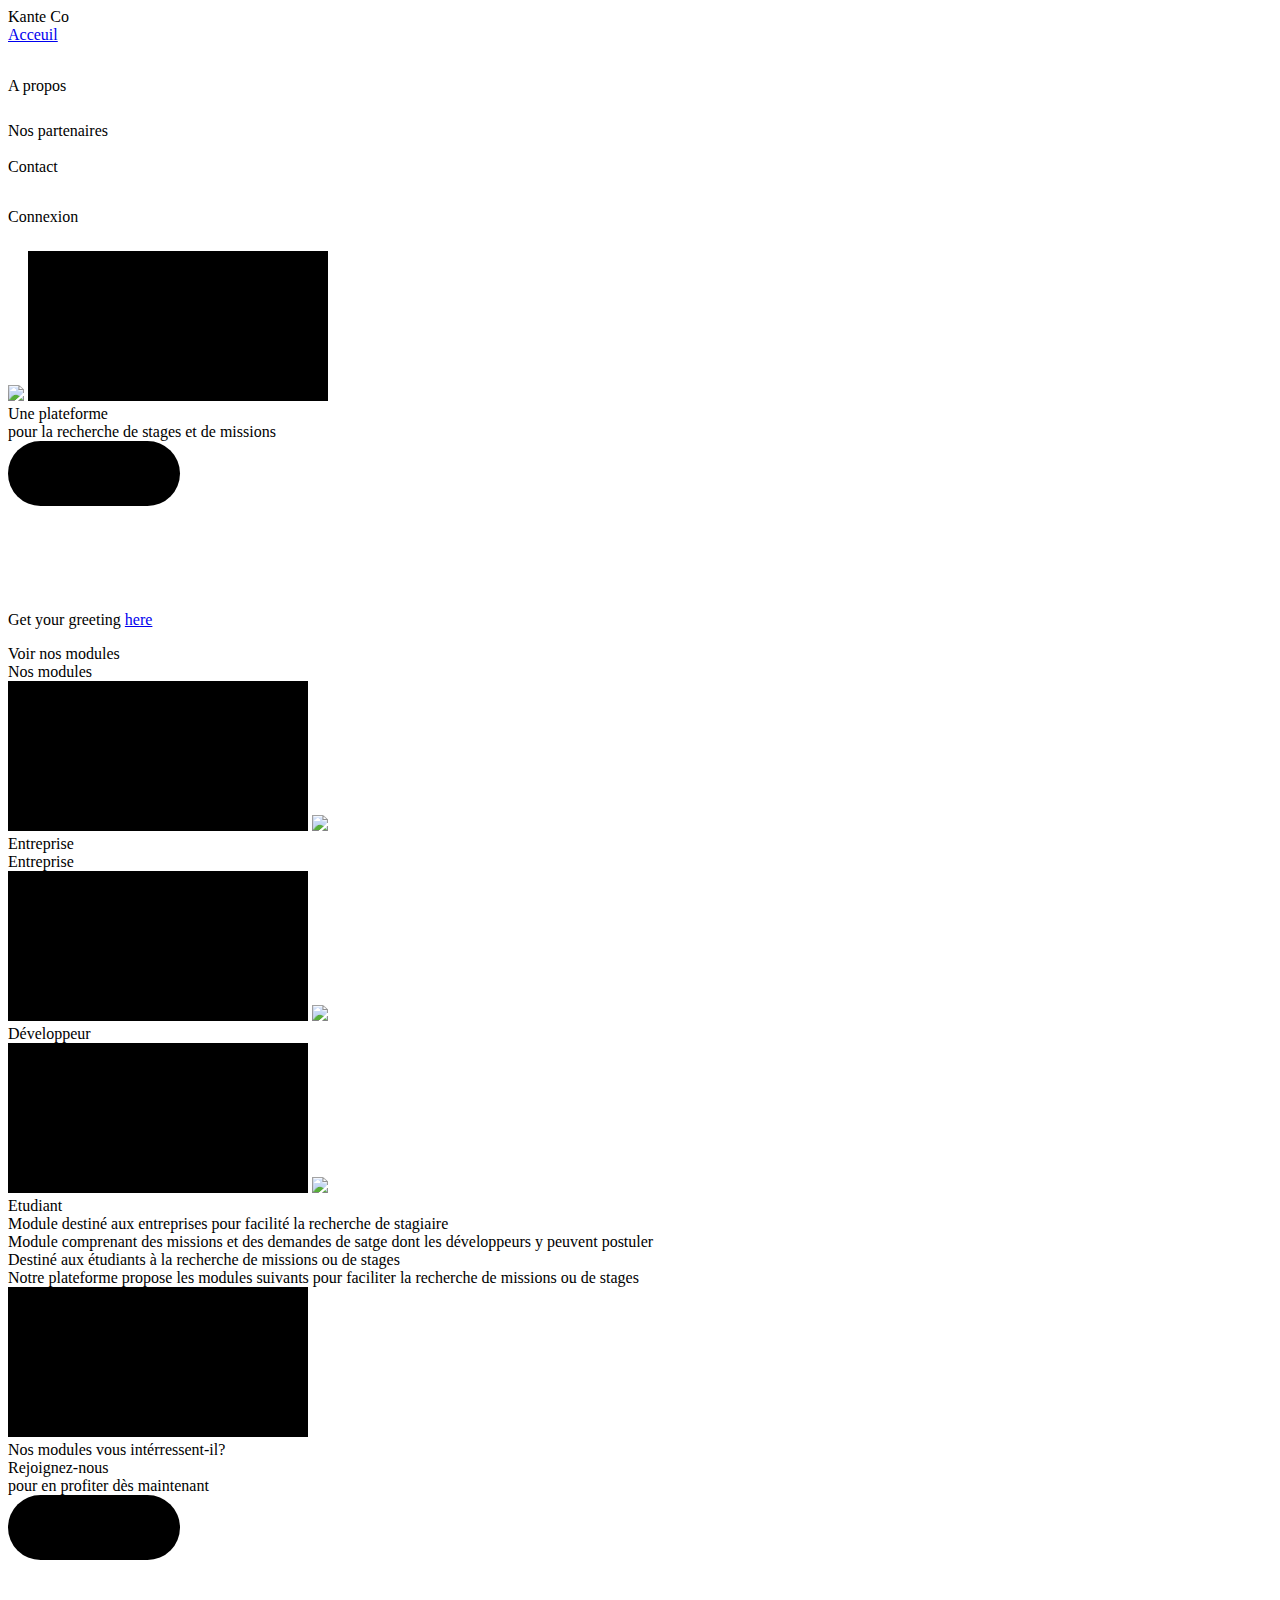
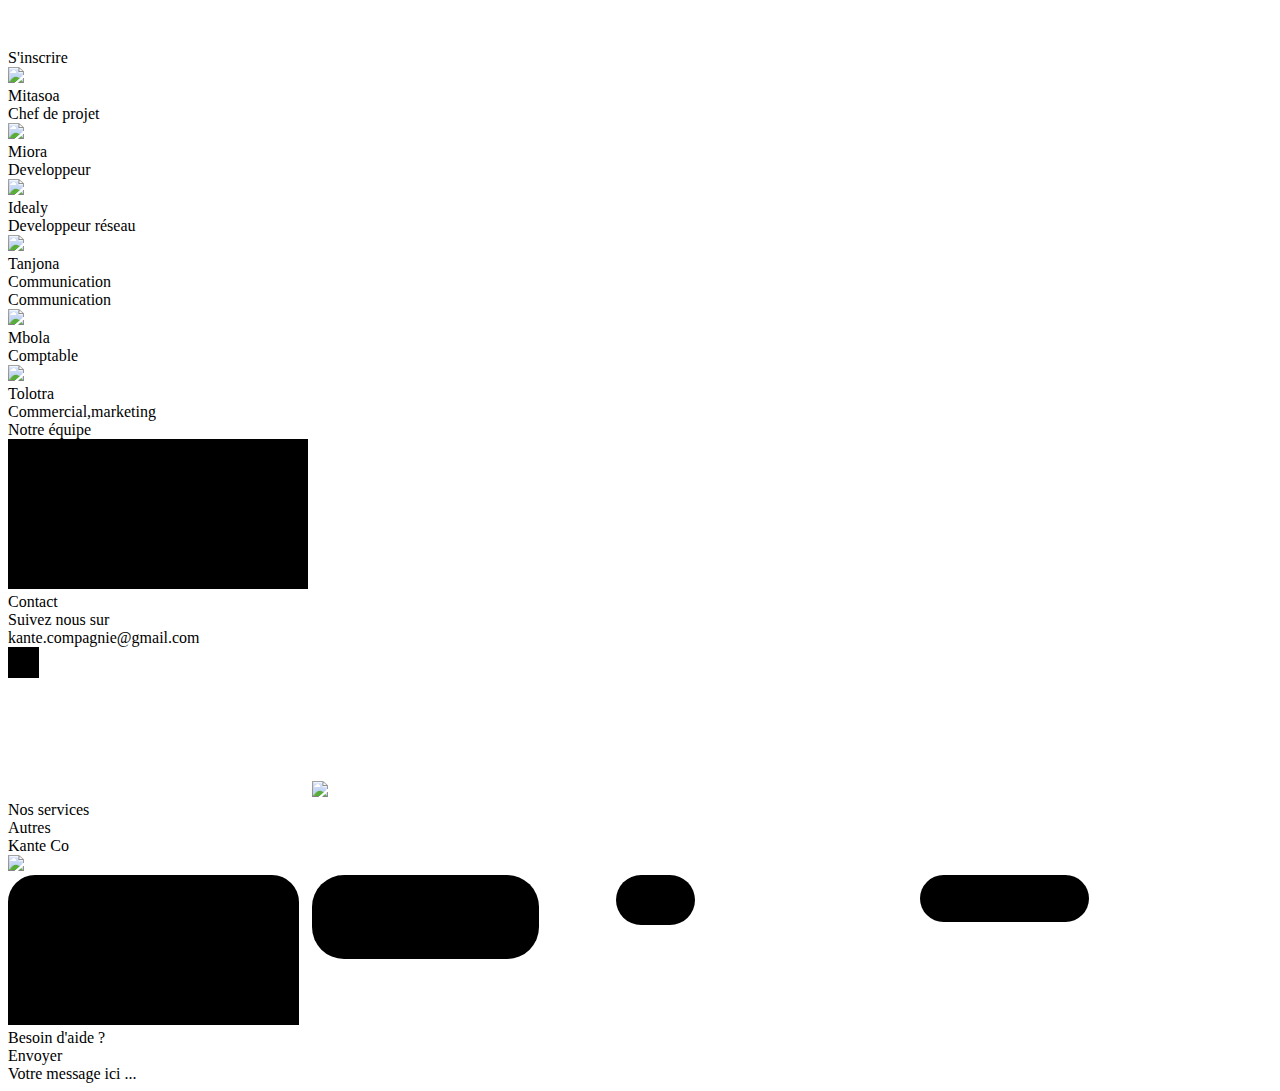
==== target/classes/templates/index.html @ 5043f74e "Detail Avion" ====
<!DOCTYPE html>
<html>
<head>
<meta charset="utf-8"/>
<meta http-equiv="X-UA-Compatible" content="IE=edge"/>
<meta name="viewport" content="width=device-width, initial-scale=1.0">
<title>KANTO CO</title>
<link rel="stylesheet" type="text/css" id="applicationStylesheet" href="css/Accueil.css"/>
<script id="applicationScript" type="text/javascript" src="script/Accueil.js"></script>
</head>
<body>
<div id="Acceuil">
	<div id="Kante_Co">
		<span>Kante Co</span>
	</div>
	<div id="Composant_5__1" class="Composant_5___1">
		<div id="Acceuil_i">
			<span><a href="/visiteur">Acceuil</a></span>
		</div>
		<svg class="Ligne_1" viewBox="0 0 43 1">
			<path id="Ligne_1" d="M 0 0 L 43 0">
			</path>
		</svg>
	</div>
	<div id="Composant_6__1" class="Composant_6___1">
		<div id="A_propos">
			<span>A propos</span>
		</div>
		<svg class="Ligne_2" viewBox="0 0 55 1">
			<path id="Ligne_2" d="M 0 0 L 55 0">
			</path>
		</svg>
	</div>
	<div id="Composant_7__1" class="Composant_7___1">
		<div id="Nos_partenaires">
			<span>Nos partenaires</span>
		</div>
		<svg class="Ligne_3" viewBox="0 0 97 1">
			<path id="Ligne_3" d="M 0 0 L 97 0">
			</path>
		</svg>
	</div>
	<div id="Composant_8__1" class="Composant_8___1">
		<div id="Contact">
			<span>Contact</span>
		</div>
		<svg class="Ligne_4" viewBox="0 0 45 1">
			<path id="Ligne_4" d="M 0 0 L 45 0">
			</path>
		</svg>
	</div>
	<div id="Composant_9__1" class="Composant_9___1">
		<div id="Connexion">
			<span>Connexion</span>
		</div>
		<svg class="Ligne_5" viewBox="0 0 62 1">
			<path id="Ligne_5" d="M 0 0 L 62 0">
			</path>
		</svg>
	</div>
	<img id="logo" src="img/logo.png" srcset="img/logo.png 1x, img/logo@2x.png 2x">
		
	<svg class="Rectangle_1">
		<rect id="Rectangle_1" rx="0" ry="0" x="0" y="0" width="1920" height="974">
		</rect>
	</svg>
	<div id="Une_plateforme_">
		<span>Une plateforme </span>
	</div>
	<div id="pour_la_recherche_de_stages_et">
		<span>pour la recherche de stages et de missions</span>
	</div>
	<div id="Composant_12__1" class="Composant_12___1">
		<svg class="Rectangle_2">
			<rect id="Rectangle_2" rx="32.5" ry="32.5" x="0" y="0" width="172" height="65">
			</rect>
		</svg>
	</div>
    <p>Get your greeting <a href="/greeting">here</a></p>
	<div id="Voir_nos_modules_">
		<span>Voir nos modules</span><br/>
	</div>
	<div id="Nos_modules_">
		<span>Nos modules </span>
	</div>
	<div id="Groupe_1">
		<svg class="Rectangle_3">
			<rect id="Rectangle_3" rx="0" ry="0" x="0" y="0" width="343" height="508">
			</rect>
		</svg>
		<a th:href="@{/entreprise}"><img id="bank-gf9c934770_1280" src="img/bank-gf9c934770_1280.png" srcset="img/bank-gf9c934770_1280.png 1x, img/bank-gf9c934770_1280@2x.png 2x"></a>
			
		<div id="Entreprise__">
			<span>Entreprise </span>
		</div>
		<div id="Entreprise__">
			<span>Entreprise </span>
		</div>
	</div>
	<div id="Groupe_2">
		<svg class="Rectangle_3_ba">
			<rect id="Rectangle_3_ba" rx="0" ry="0" x="0" y="0" width="343" height="508">
			</rect>
		</svg>
		<img id="bank-gf9c934770_1280_bb" src="img/bank-gf9c934770_1280_bb.png" srcset="img/bank-gf9c934770_1280_bb.png 1x, img/bank-gf9c934770_1280_bb@2x.png 2x">
			
		<div id="Dveloppeur">
			<span>Développeur</span>
		</div>
	</div>
	<div id="Groupe_3">
		<svg class="Rectangle_3_be">
			<rect id="Rectangle_3_be" rx="0" ry="0" x="0" y="0" width="343" height="508">
			</rect>
		</svg>
		<img id="bank-gf9c934770_1280_bf" src="img/bank-gf9c934770_1280_bf.png" srcset="img/bank-gf9c934770_1280_bf.png 1x, img/bank-gf9c934770_1280_bf@2x.png 2x">
			
		<div id="Etudiant">
			<span>Etudiant</span>
		</div>
	</div>
	<div id="Module_destin_aux_entreprises_">
		<span>Module destiné aux entreprises pour facilité la recherche de stagiaire</span>
	</div>
	<div id="Module_comprenant_des_missions">
		<span>Module comprenant des missions et des demandes de satge dont les développeurs y peuvent postuler</span>
	</div>
	<div id="Destin_aux_tudiants__la_recher">
		<span>Destiné aux étudiants à la recherche de missions ou de stages </span>
	</div>
	<div id="Notre_plateforme_propose_les_m">
		<span>Notre plateforme propose les modules suivants pour faciliter la recherche de missions ou de stages</span>
	</div>
	<svg class="Rectangle_4">
		<rect id="Rectangle_4" rx="0" ry="0" x="0" y="0" width="1920" height="688">
		</rect>
	</svg>
	<div id="Nos_modules_vous_intrressent-i">
		<span>Nos modules vous intérressent-il?</span>
	</div>
	<div id="Rejoignez-nous_">
		<span>Rejoignez-nous </span>
	</div>
	<div id="pour_en_profiter_ds_maintenant">
		<span>pour en profiter dès maintenant</span>
	</div>
	<div id="Composant_12__2" class="Composant_12___2">
		<svg class="Rectangle_2_bq">
			<rect id="Rectangle_2_bq" rx="32.5" ry="32.5" x="0" y="0" width="172" height="65">
			</rect>
		</svg>
	</div>
	<div id="Sinscrire_">
		<span>S'inscrire</span><br/>
	</div>
	<div id="Groupe_4">
		<img id="avatar-g5ebf402be_1280" src="img/avatar-g5ebf402be_1280.png" srcset="img/avatar-g5ebf402be_1280.png 1x, img/avatar-g5ebf402be_1280@2x.png 2x">
			
		<div id="Mitasoa_">
			<span>Mitasoa </span>
		</div>
		<div id="Chef_de_projet">
			<span>Chef de projet</span>
		</div>
	</div>
	<div id="Groupe_5">
		<img id="teacher-gdb155738d_1280" src="img/teacher-gdb155738d_1280.png" srcset="img/teacher-gdb155738d_1280.png 1x, img/teacher-gdb155738d_1280@2x.png 2x">
			
		<div id="Miora">
			<span>Miora</span>
		</div>
		<div id="Developpeur_">
			<span>Developpeur </span>
		</div>
	</div>
	<div id="Groupe_6">
		<img id="avatar-g5ebf402be_1280_b" src="img/avatar-g5ebf402be_1280_b.png" srcset="img/avatar-g5ebf402be_1280_b.png 1x, img/avatar-g5ebf402be_1280_b@2x.png 2x">
			
		<div id="Idealy">
			<span>Idealy</span>
		</div>
		<div id="Developpeur_rseau">
			<span>Developpeur réseau</span>
		</div>
	</div>
	<div id="Groupe_7">
		<img id="avatar-g5ebf402be_1280_ca" src="img/avatar-g5ebf402be_1280_ca.png" srcset="img/avatar-g5ebf402be_1280_ca.png 1x, img/avatar-g5ebf402be_1280_ca@2x.png 2x">
			
		<div id="Tanjona_">
			<span>Tanjona </span>
		</div>
		<div id="Communication_b">
			<span>Communication</span>
		</div>
		<div id="Communication_b">
			<span>Communication</span>
		</div>
	</div>
	<div id="Groupe_8">
		<img id="teacher-gdb155738d_1280_ca" src="img/teacher-gdb155738d_1280_ca.png" srcset="img/teacher-gdb155738d_1280_ca.png 1x, img/teacher-gdb155738d_1280_ca@2x.png 2x">
			
		<div id="Mbola_">
			<span>Mbola </span>
		</div>
		<div id="Comptable_">
			<span>Comptable </span>
		</div>
	</div>
	<div id="Groupe_9">
		<img id="avatar-g5ebf402be_1280_ce" src="img/avatar-g5ebf402be_1280_ce.png" srcset="img/avatar-g5ebf402be_1280_ce.png 1x, img/avatar-g5ebf402be_1280_ce@2x.png 2x">
			
		<div id="Tolotra">
			<span>Tolotra</span>
		</div>
		<div id="Commercialmarketing">
			<span>Commercial,marketing</span>
		</div>
	</div>
	<div id="Notre_quipe">
		<span>Notre équipe</span>
	</div>
	<svg class="Rectangle_5">
		<rect id="Rectangle_5" rx="0" ry="0" x="0" y="0" width="1920" height="543">
		</rect>
	</svg>
	<div id="Contact_cj">
		<span>Contact</span>
	</div>
	<div id="Suivez_nous_sur">
		<span>Suivez nous sur</span>
	</div>
	<div id="kantecompagniegmailcom">
		<span>kante.compagnie@gmail.com</span>
	</div>
	<div id="Composant_11__1" class="Composant_11___1">
		<svg class="Rectangle_6">
			<rect id="Rectangle_6" rx="0" ry="0" x="0" y="0" width="31" height="31">
			</rect>
		</svg>
		<img id="pm-on-facebook-diamond-paintin" src="img/pm-on-facebook-diamond-paintin.png" srcset="img/pm-on-facebook-diamond-paintin.png 1x, img/pm-on-facebook-diamond-paintin@2x.png 2x">
			
	</div>
	<div id="Nos_services">
		<span>Nos services</span>
	</div>
	<div id="Autres">
		<span>Autres</span>
	</div>
	<div id="Kante_Co_cr">
		<span>Kante Co</span>
	</div>
	<div id="Composant_13__1" class="Composant_13___1">
		<img id="PicsArt_08-22-020917" src="img/PicsArt_08-22-020917.png" srcset="img/PicsArt_08-22-020917.png 1x, img/PicsArt_08-22-020917@2x.png 2x">
			
		<div id="Composant_12__3" class="Composant_12___3">
			<svg class="Rectangle_20">
				<rect id="Rectangle_20" rx="27" ry="27" x="0" y="0" width="291" height="339">
				</rect>
			</svg>
			<svg class="Rectangle_21">
				<rect id="Rectangle_21" rx="32" ry="32" x="0" y="0" width="227" height="84">
				</rect>
			</svg>
			<svg class="Rectangle_22">
				<rect id="Rectangle_22" rx="25" ry="25" x="0" y="0" width="79" height="50">
				</rect>
			</svg>
			<svg class="Rectangle_23">
				<rect id="Rectangle_23" rx="23.5" ry="23.5" x="0" y="0" width="169" height="47">
				</rect>
			</svg>
			<div id="Besoin_daide_">
				<span>Besoin d'aide ?</span>
			</div>
			<div id="Envoyer">
				<span>Envoyer</span>
			</div>
			<div id="Votre_message_ici_">
				<span>Votre message ici ...</span>
			</div>
		</div>
	</div>
</div>
</body>
</html>
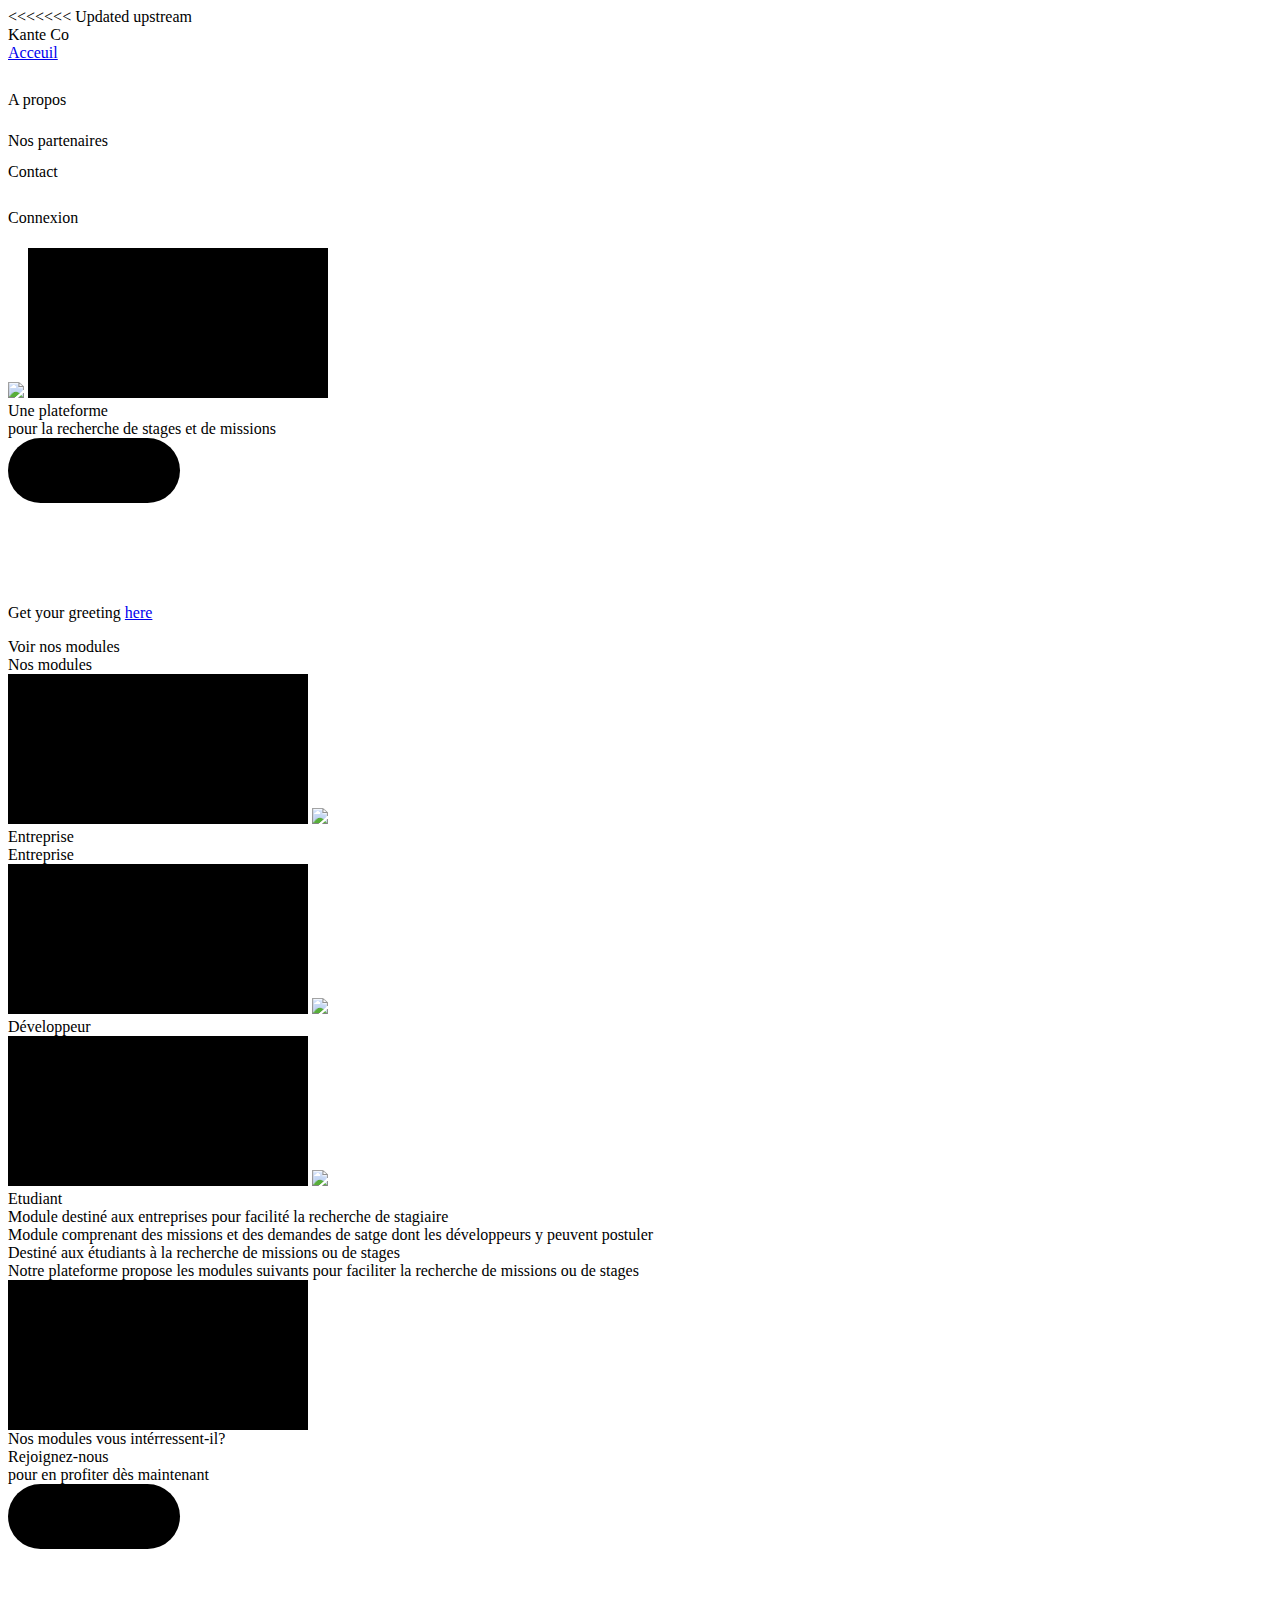
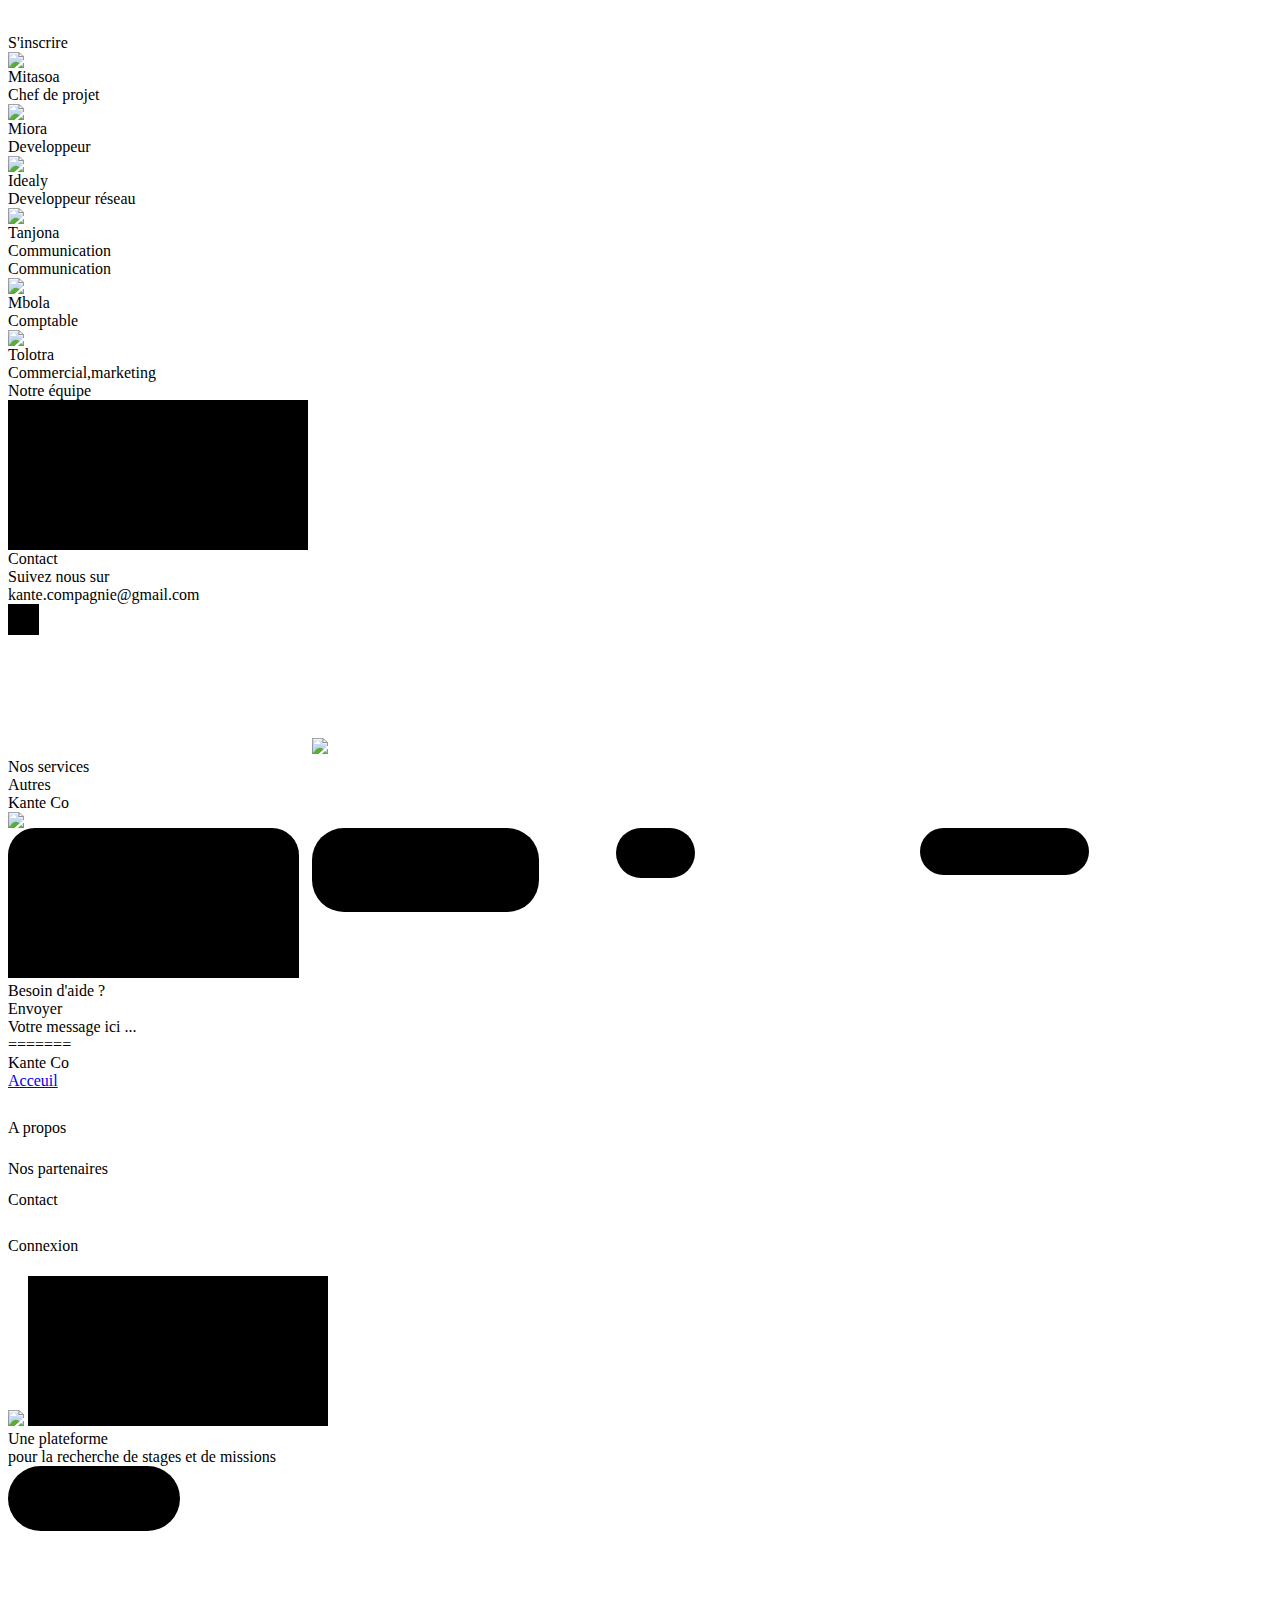
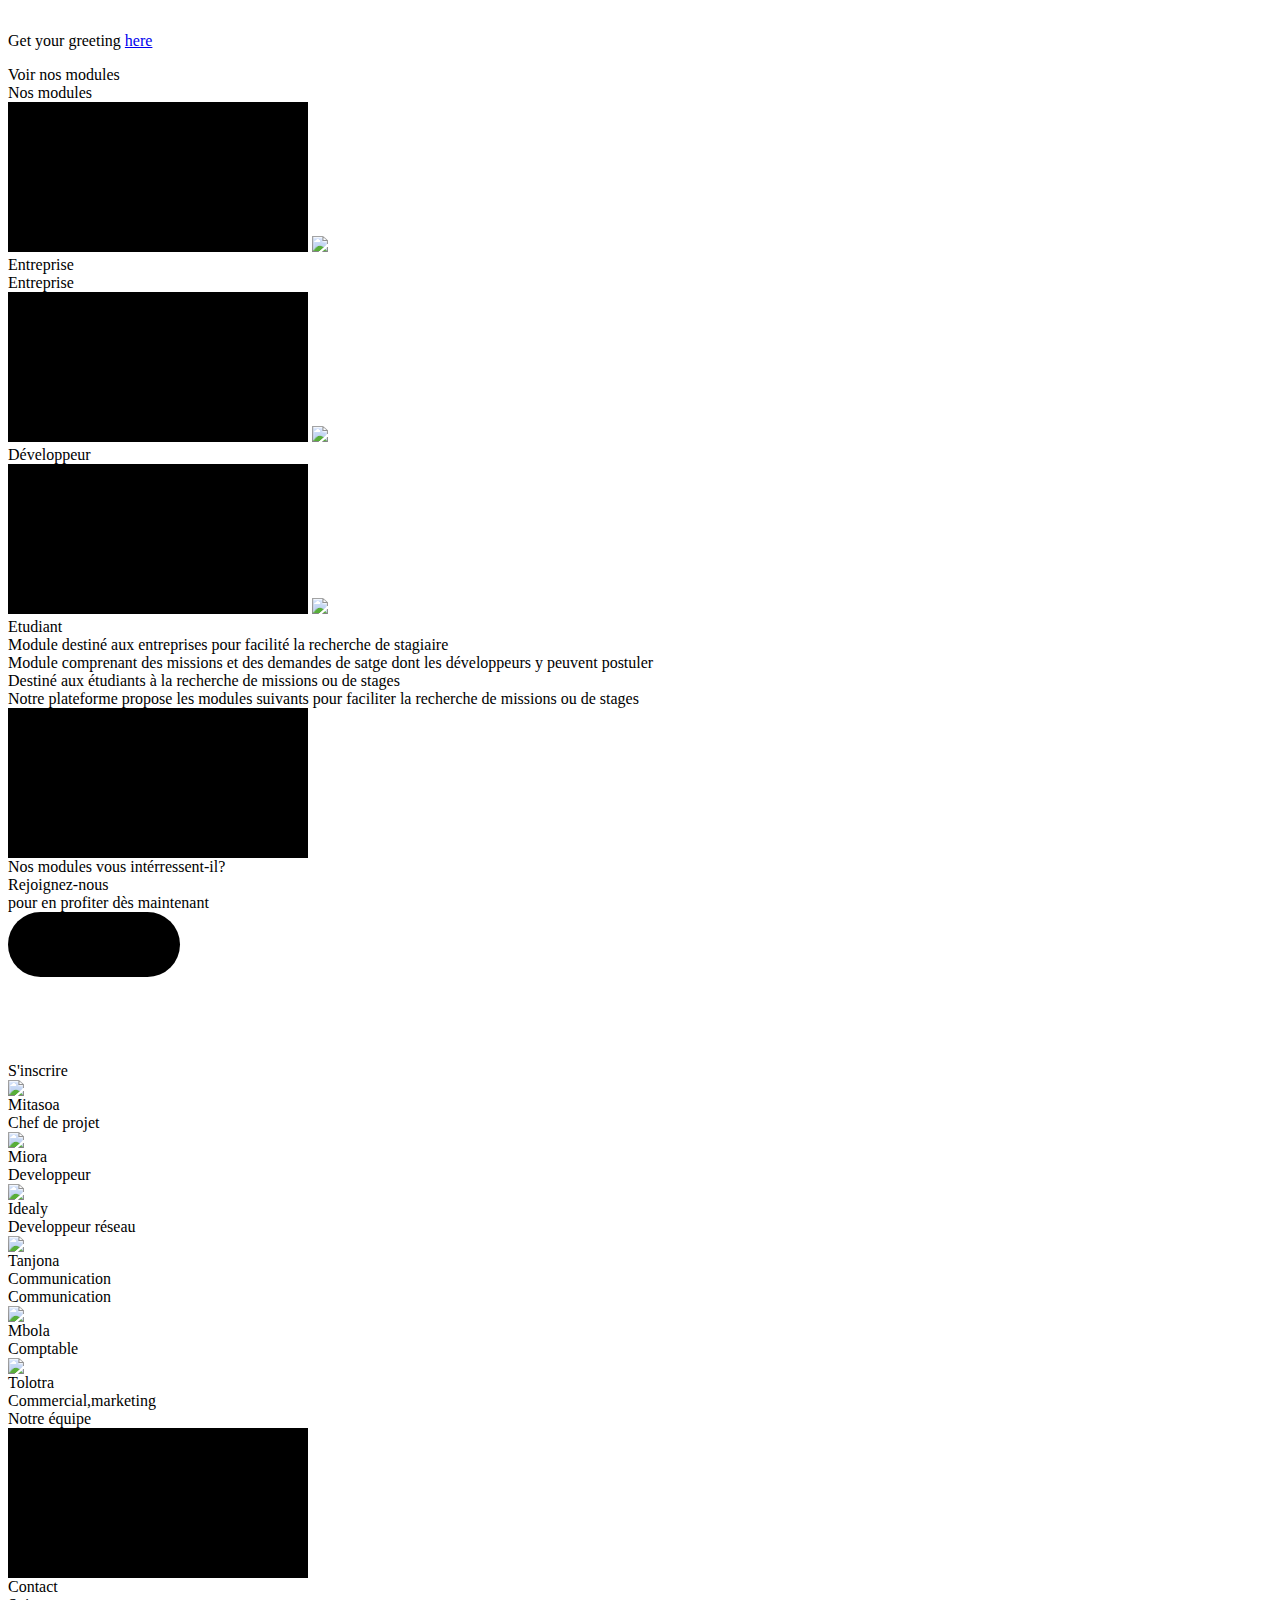
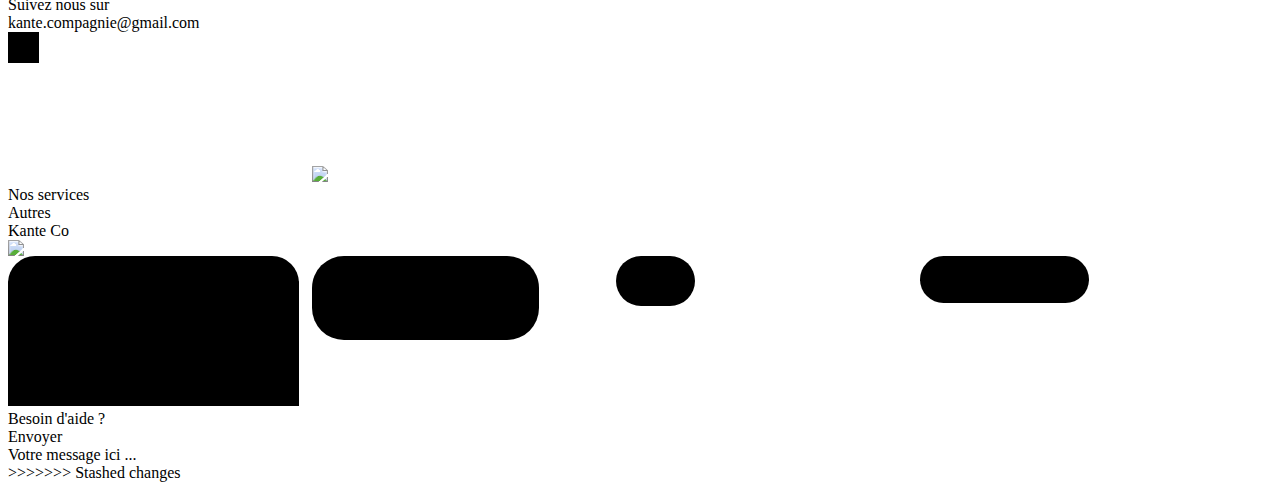
==== commit 9ebf971a: "Login" ====
--- a/target/classes/templates/index.html
+++ b/target/classes/templates/index.html
@@ -1,3 +1,4 @@
+<<<<<<< Updated upstream
 <!DOCTYPE html>
 <html>
 <head>
@@ -282,4 +283,290 @@
 	</div>
 </div>
 </body>
+=======
+<!DOCTYPE html>
+<html>
+<head>
+<meta charset="utf-8"/>
+<meta http-equiv="X-UA-Compatible" content="IE=edge"/>
+<meta name="viewport" content="width=device-width, initial-scale=1.0">
+<title>KANTO CO</title>
+<link rel="stylesheet" type="text/css" id="applicationStylesheet" href="css/Accueil.css"/>
+<script id="applicationScript" type="text/javascript" src="script/Accueil.js"></script>
+</head>
+<body>
+<div id="Acceuil">
+	<div id="Kante_Co">
+		<span>Kante Co</span>
+	</div>
+	<div id="Composant_5__1" class="Composant_5___1">
+		<div id="Acceuil_i">
+			<span><a href="/visiteur">Acceuil</a></span>
+		</div>
+		<svg class="Ligne_1" viewBox="0 0 43 1">
+			<path id="Ligne_1" d="M 0 0 L 43 0">
+			</path>
+		</svg>
+	</div>
+	<div id="Composant_6__1" class="Composant_6___1">
+		<div id="A_propos">
+			<span>A propos</span>
+		</div>
+		<svg class="Ligne_2" viewBox="0 0 55 1">
+			<path id="Ligne_2" d="M 0 0 L 55 0">
+			</path>
+		</svg>
+	</div>
+	<div id="Composant_7__1" class="Composant_7___1">
+		<div id="Nos_partenaires">
+			<span>Nos partenaires</span>
+		</div>
+		<svg class="Ligne_3" viewBox="0 0 97 1">
+			<path id="Ligne_3" d="M 0 0 L 97 0">
+			</path>
+		</svg>
+	</div>
+	<div id="Composant_8__1" class="Composant_8___1">
+		<div id="Contact">
+			<span>Contact</span>
+		</div>
+		<svg class="Ligne_4" viewBox="0 0 45 1">
+			<path id="Ligne_4" d="M 0 0 L 45 0">
+			</path>
+		</svg>
+	</div>
+	<div id="Composant_9__1" class="Composant_9___1">
+		<div id="Connexion">
+			<span>Connexion</span>
+		</div>
+		<svg class="Ligne_5" viewBox="0 0 62 1">
+			<path id="Ligne_5" d="M 0 0 L 62 0">
+			</path>
+		</svg>
+	</div>
+	<img id="logo" src="img/logo.png" srcset="img/logo.png 1x, img/logo@2x.png 2x">
+		
+	<svg class="Rectangle_1">
+		<rect id="Rectangle_1" rx="0" ry="0" x="0" y="0" width="1920" height="974">
+		</rect>
+	</svg>
+	<div id="Une_plateforme_">
+		<span>Une plateforme </span>
+	</div>
+	<div id="pour_la_recherche_de_stages_et">
+		<span>pour la recherche de stages et de missions</span>
+	</div>
+	<div id="Composant_12__1" class="Composant_12___1">
+		<svg class="Rectangle_2">
+			<rect id="Rectangle_2" rx="32.5" ry="32.5" x="0" y="0" width="172" height="65">
+			</rect>
+		</svg>
+	</div>
+    <p>Get your greeting <a href="/greeting">here</a></p>
+	<div id="Voir_nos_modules_">
+		<span>Voir nos modules</span><br/>
+	</div>
+	<div id="Nos_modules_">
+		<span>Nos modules </span>
+	</div>
+	<div id="Groupe_1">
+		<svg class="Rectangle_3">
+			<rect id="Rectangle_3" rx="0" ry="0" x="0" y="0" width="343" height="508">
+			</rect>
+		</svg>
+		<a th:href="@{/entreprise}"><img id="bank-gf9c934770_1280" src="img/bank-gf9c934770_1280.png" srcset="img/bank-gf9c934770_1280.png 1x, img/bank-gf9c934770_1280@2x.png 2x"></a>
+			
+		<div id="Entreprise__">
+			<span>Entreprise </span>
+		</div>
+		<div id="Entreprise__">
+			<span>Entreprise </span>
+		</div>
+	</div>
+	<div id="Groupe_2">
+		<svg class="Rectangle_3_ba">
+			<rect id="Rectangle_3_ba" rx="0" ry="0" x="0" y="0" width="343" height="508">
+			</rect>
+		</svg>
+		<img id="bank-gf9c934770_1280_bb" src="img/bank-gf9c934770_1280_bb.png" srcset="img/bank-gf9c934770_1280_bb.png 1x, img/bank-gf9c934770_1280_bb@2x.png 2x">
+			
+		<div id="Dveloppeur">
+			<span>Développeur</span>
+		</div>
+	</div>
+	<div id="Groupe_3">
+		<svg class="Rectangle_3_be">
+			<rect id="Rectangle_3_be" rx="0" ry="0" x="0" y="0" width="343" height="508">
+			</rect>
+		</svg>
+		<img id="bank-gf9c934770_1280_bf" src="img/bank-gf9c934770_1280_bf.png" srcset="img/bank-gf9c934770_1280_bf.png 1x, img/bank-gf9c934770_1280_bf@2x.png 2x">
+			
+		<div id="Etudiant">
+			<span>Etudiant</span>
+		</div>
+	</div>
+	<div id="Module_destin_aux_entreprises_">
+		<span>Module destiné aux entreprises pour facilité la recherche de stagiaire</span>
+	</div>
+	<div id="Module_comprenant_des_missions">
+		<span>Module comprenant des missions et des demandes de satge dont les développeurs y peuvent postuler</span>
+	</div>
+	<div id="Destin_aux_tudiants__la_recher">
+		<span>Destiné aux étudiants à la recherche de missions ou de stages </span>
+	</div>
+	<div id="Notre_plateforme_propose_les_m">
+		<span>Notre plateforme propose les modules suivants pour faciliter la recherche de missions ou de stages</span>
+	</div>
+	<svg class="Rectangle_4">
+		<rect id="Rectangle_4" rx="0" ry="0" x="0" y="0" width="1920" height="688">
+		</rect>
+	</svg>
+	<div id="Nos_modules_vous_intrressent-i">
+		<span>Nos modules vous intérressent-il?</span>
+	</div>
+	<div id="Rejoignez-nous_">
+		<span>Rejoignez-nous </span>
+	</div>
+	<div id="pour_en_profiter_ds_maintenant">
+		<span>pour en profiter dès maintenant</span>
+	</div>
+	<div id="Composant_12__2" class="Composant_12___2">
+		<svg class="Rectangle_2_bq">
+			<rect id="Rectangle_2_bq" rx="32.5" ry="32.5" x="0" y="0" width="172" height="65">
+			</rect>
+		</svg>
+	</div>
+	<div id="Sinscrire_">
+		<span>S'inscrire</span><br/>
+	</div>
+	<div id="Groupe_4">
+		<img id="avatar-g5ebf402be_1280" src="img/avatar-g5ebf402be_1280.png" srcset="img/avatar-g5ebf402be_1280.png 1x, img/avatar-g5ebf402be_1280@2x.png 2x">
+			
+		<div id="Mitasoa_">
+			<span>Mitasoa </span>
+		</div>
+		<div id="Chef_de_projet">
+			<span>Chef de projet</span>
+		</div>
+	</div>
+	<div id="Groupe_5">
+		<img id="teacher-gdb155738d_1280" src="img/teacher-gdb155738d_1280.png" srcset="img/teacher-gdb155738d_1280.png 1x, img/teacher-gdb155738d_1280@2x.png 2x">
+			
+		<div id="Miora">
+			<span>Miora</span>
+		</div>
+		<div id="Developpeur_">
+			<span>Developpeur </span>
+		</div>
+	</div>
+	<div id="Groupe_6">
+		<img id="avatar-g5ebf402be_1280_b" src="img/avatar-g5ebf402be_1280_b.png" srcset="img/avatar-g5ebf402be_1280_b.png 1x, img/avatar-g5ebf402be_1280_b@2x.png 2x">
+			
+		<div id="Idealy">
+			<span>Idealy</span>
+		</div>
+		<div id="Developpeur_rseau">
+			<span>Developpeur réseau</span>
+		</div>
+	</div>
+	<div id="Groupe_7">
+		<img id="avatar-g5ebf402be_1280_ca" src="img/avatar-g5ebf402be_1280_ca.png" srcset="img/avatar-g5ebf402be_1280_ca.png 1x, img/avatar-g5ebf402be_1280_ca@2x.png 2x">
+			
+		<div id="Tanjona_">
+			<span>Tanjona </span>
+		</div>
+		<div id="Communication_b">
+			<span>Communication</span>
+		</div>
+		<div id="Communication_b">
+			<span>Communication</span>
+		</div>
+	</div>
+	<div id="Groupe_8">
+		<img id="teacher-gdb155738d_1280_ca" src="img/teacher-gdb155738d_1280_ca.png" srcset="img/teacher-gdb155738d_1280_ca.png 1x, img/teacher-gdb155738d_1280_ca@2x.png 2x">
+			
+		<div id="Mbola_">
+			<span>Mbola </span>
+		</div>
+		<div id="Comptable_">
+			<span>Comptable </span>
+		</div>
+	</div>
+	<div id="Groupe_9">
+		<img id="avatar-g5ebf402be_1280_ce" src="img/avatar-g5ebf402be_1280_ce.png" srcset="img/avatar-g5ebf402be_1280_ce.png 1x, img/avatar-g5ebf402be_1280_ce@2x.png 2x">
+			
+		<div id="Tolotra">
+			<span>Tolotra</span>
+		</div>
+		<div id="Commercialmarketing">
+			<span>Commercial,marketing</span>
+		</div>
+	</div>
+	<div id="Notre_quipe">
+		<span>Notre équipe</span>
+	</div>
+	<svg class="Rectangle_5">
+		<rect id="Rectangle_5" rx="0" ry="0" x="0" y="0" width="1920" height="543">
+		</rect>
+	</svg>
+	<div id="Contact_cj">
+		<span>Contact</span>
+	</div>
+	<div id="Suivez_nous_sur">
+		<span>Suivez nous sur</span>
+	</div>
+	<div id="kantecompagniegmailcom">
+		<span>kante.compagnie@gmail.com</span>
+	</div>
+	<div id="Composant_11__1" class="Composant_11___1">
+		<svg class="Rectangle_6">
+			<rect id="Rectangle_6" rx="0" ry="0" x="0" y="0" width="31" height="31">
+			</rect>
+		</svg>
+		<img id="pm-on-facebook-diamond-paintin" src="img/pm-on-facebook-diamond-paintin.png" srcset="img/pm-on-facebook-diamond-paintin.png 1x, img/pm-on-facebook-diamond-paintin@2x.png 2x">
+			
+	</div>
+	<div id="Nos_services">
+		<span>Nos services</span>
+	</div>
+	<div id="Autres">
+		<span>Autres</span>
+	</div>
+	<div id="Kante_Co_cr">
+		<span>Kante Co</span>
+	</div>
+	<div id="Composant_13__1" class="Composant_13___1">
+		<img id="PicsArt_08-22-020917" src="img/PicsArt_08-22-020917.png" srcset="img/PicsArt_08-22-020917.png 1x, img/PicsArt_08-22-020917@2x.png 2x">
+			
+		<div id="Composant_12__3" class="Composant_12___3">
+			<svg class="Rectangle_20">
+				<rect id="Rectangle_20" rx="27" ry="27" x="0" y="0" width="291" height="339">
+				</rect>
+			</svg>
+			<svg class="Rectangle_21">
+				<rect id="Rectangle_21" rx="32" ry="32" x="0" y="0" width="227" height="84">
+				</rect>
+			</svg>
+			<svg class="Rectangle_22">
+				<rect id="Rectangle_22" rx="25" ry="25" x="0" y="0" width="79" height="50">
+				</rect>
+			</svg>
+			<svg class="Rectangle_23">
+				<rect id="Rectangle_23" rx="23.5" ry="23.5" x="0" y="0" width="169" height="47">
+				</rect>
+			</svg>
+			<div id="Besoin_daide_">
+				<span>Besoin d'aide ?</span>
+			</div>
+			<div id="Envoyer">
+				<span>Envoyer</span>
+			</div>
+			<div id="Votre_message_ici_">
+				<span>Votre message ici ...</span>
+			</div>
+		</div>
+	</div>
+</div>
+</body>
+>>>>>>> Stashed changes
 </html>